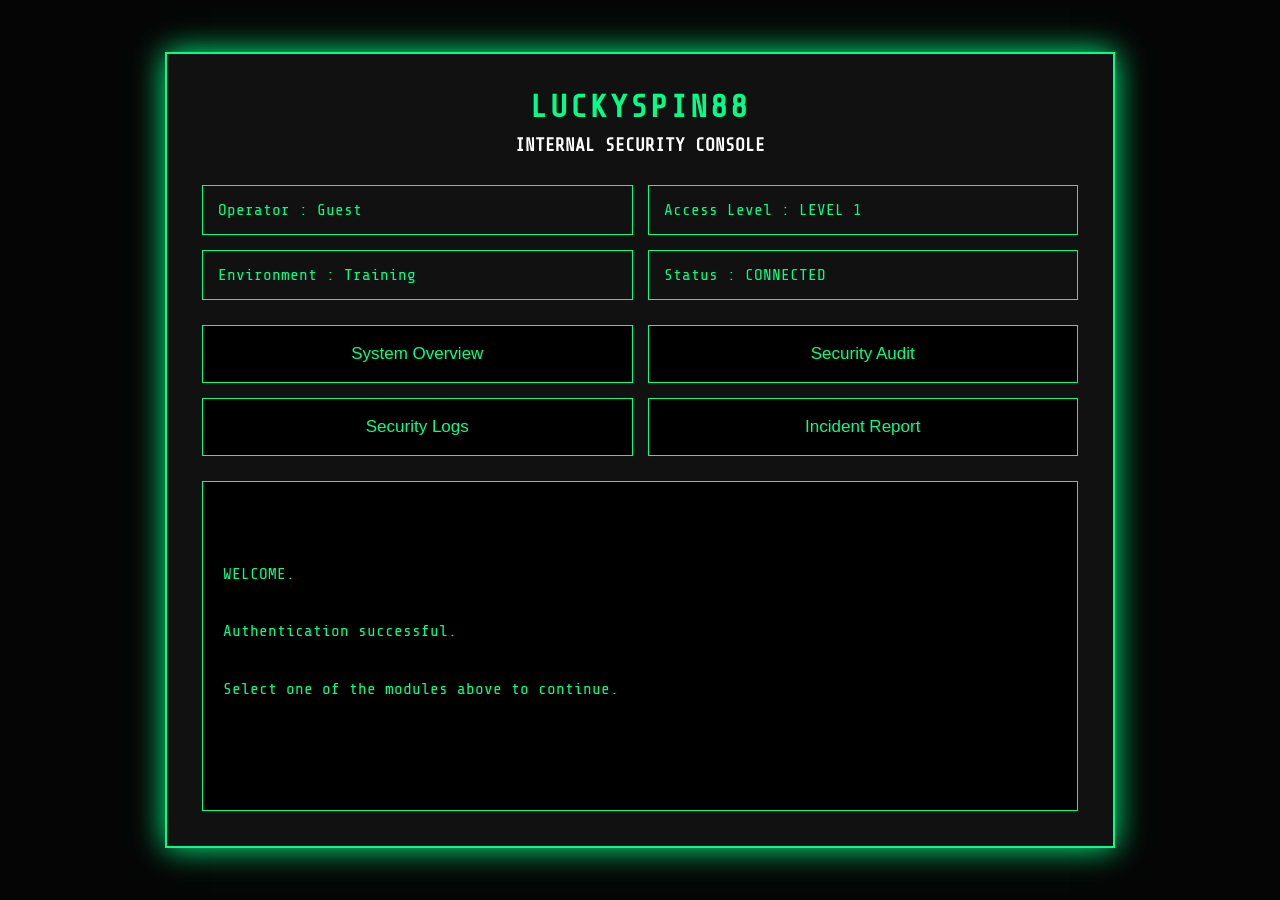
==== dashboard.html @ 7930308b "Update dashboard.html" ====
<!DOCTYPE html>
<html lang="en">
<head>

<meta charset="UTF-8">
<meta name="viewport" content="width=device-width, initial-scale=1.0">

<title>LuckySpin88 - Internal Security Console</title>

<link href="https://fonts.googleapis.com/css2?family=Share+Tech+Mono&display=swap" rel="stylesheet">

<style>

*{
margin:0;
padding:0;
box-sizing:border-box;
}

body{

background:#050505;
font-family:'Share Tech Mono', monospace;
color:#00ff88;

display:flex;
justify-content:center;
align-items:center;

height:100vh;

}

.panel{

width:950px;

background:#111;

border:2px solid #00ff88;

padding:35px;

box-shadow:0 0 30px #00ff88;

}

h1{

text-align:center;
letter-spacing:3px;

}

h2{

text-align:center;

margin-top:10px;

color:white;

margin-bottom:30px;

font-size:18px;

}

.status{

display:grid;

grid-template-columns:1fr 1fr;

gap:15px;

margin-bottom:25px;

}

.box{

border:1px solid #00ff88;

padding:15px;

}

.menu{

display:grid;

grid-template-columns:repeat(2,1fr);

gap:15px;

margin-bottom:25px;

}

button{

padding:18px;

background:black;

border:1px solid #00ff88;

color:#00ff88;

font-size:17px;

cursor:pointer;

transition:.3s;

}

button:hover{

background:#00ff88;

color:black;

}

#terminal{

border:1px solid #00ff88;

padding:20px;

background:black;

height:330px;

overflow:auto;

white-space:pre-line;

line-height:1.8;

}

</style>

</head>

<body>

<div class="panel">

<h1>LUCKYSPIN88</h1>

<h2>INTERNAL SECURITY CONSOLE</h2>

<div class="status">

<div class="box">
Operator : Guest
</div>

<div class="box">
Access Level : LEVEL 1
</div>

<div class="box">
Environment : Training
</div>

<div class="box">
Status : CONNECTED
</div>

</div>

<div class="menu">

<button onclick="overview()">
System Overview
</button>

<button onclick="audit()">
Security Audit
</button>

<button onclick="logs()">
Security Logs
</button>

<button onclick="report()">
Incident Report
</button>

</div>

<div id="terminal">

WELCOME.

Authentication successful.

Select one of the modules above to continue.

</div>

</div>

<script>

function overview(){

document.getElementById("terminal").innerHTML=`

SYSTEM OVERVIEW

==================================

Frontend Server        ONLINE

Authentication         ONLINE

Database Cluster       ONLINE

Firewall               ACTIVE

Backup Server          ONLINE

Storage Usage          67%

CPU Usage              23%

Memory Usage           41%

Network Status         STABLE

`;

}

function audit(){

document.getElementById("terminal").innerHTML=`

SECURITY AUDIT

==================================

✓ TLS Certificate Valid

✓ Firewall Enabled

✓ Multi-Factor Authentication Active

✓ Backup Schedule Verified

⚠ Password Policy Requires Review

⚠ Software Updates Pending

Assessment Complete.

`;

}

function logs(){

document.getElementById("terminal").innerHTML=`

SECURITY LOGS

==================================

08:00  INFO      Web service started

08:03  INFO      Administrator login

08:07  INFO      Backup completed

08:11  WARNING   Multiple failed logins detected

08:15  INFO      Password reset completed

08:18  INFO      Configuration updated

08:22  WARNING   Login outside normal business hours

08:26  INFO      Audit log exported

08:31  WARNING   Large file download recorded

08:36  INFO      Session closed

==================================

Analyst Note:

Review warning events and verify
whether additional investigation
is required.

`;

}

function report(){

document.getElementById("terminal").innerHTML=`

INCIDENT REPORT

==================================

Risk Level

LOW

Findings

• Multiple failed login attempts

• Login outside normal hours

• Large download should be reviewed

Recommendations

• Update password policy

• Install pending updates

• Review administrator permissions

• Continue monitoring

MISSION COMPLETE

`;

}

</script>

</body>
</html>
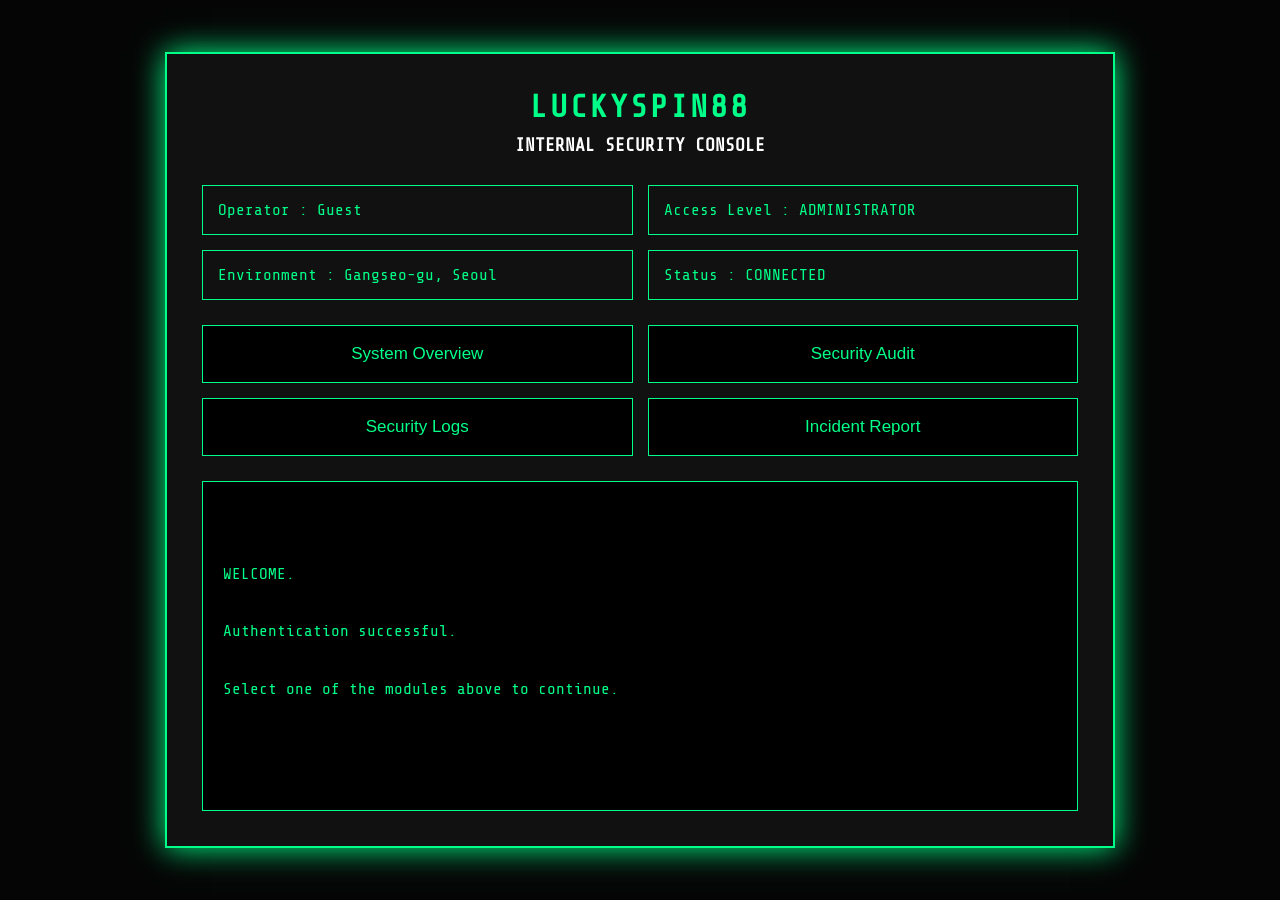
==== commit fe955706: "Update dashboard.html" ====
--- a/dashboard.html
+++ b/dashboard.html
@@ -142,6 +142,13 @@
 
 }
 
+.continue-btn{
+
+margin-top:25px;
+width:100%;
+
+}
+
 </style>
 
 </head>
@@ -161,11 +168,11 @@
 </div>
 
 <div class="box">
-Access Level : LEVEL 1
+Access Level : ADMINISTRATOR
 </div>
 
 <div class="box">
-Environment : Training
+Environment : Gangseo-gu, Seoul
 </div>
 
 <div class="box">
@@ -278,7 +285,7 @@
 
 08:07  INFO      Backup completed
 
-08:11  WARNING   Multiple failed logins detected
+08:11  WARNING   Multiple failed login attempts detected
 
 08:15  INFO      Password reset completed
 
@@ -300,6 +307,14 @@
 whether additional investigation
 is required.
 
+<br><br>
+
+<button class="continue-btn" onclick="nextStep()">
+
+CONTINUE INVESTIGATION →
+
+</button>
+
 `;
 
 }
@@ -337,6 +352,12 @@
 MISSION COMPLETE
 
 `;
+
+}
+
+function nextStep(){
+
+window.location.href="evidence.html";
 
 }
 
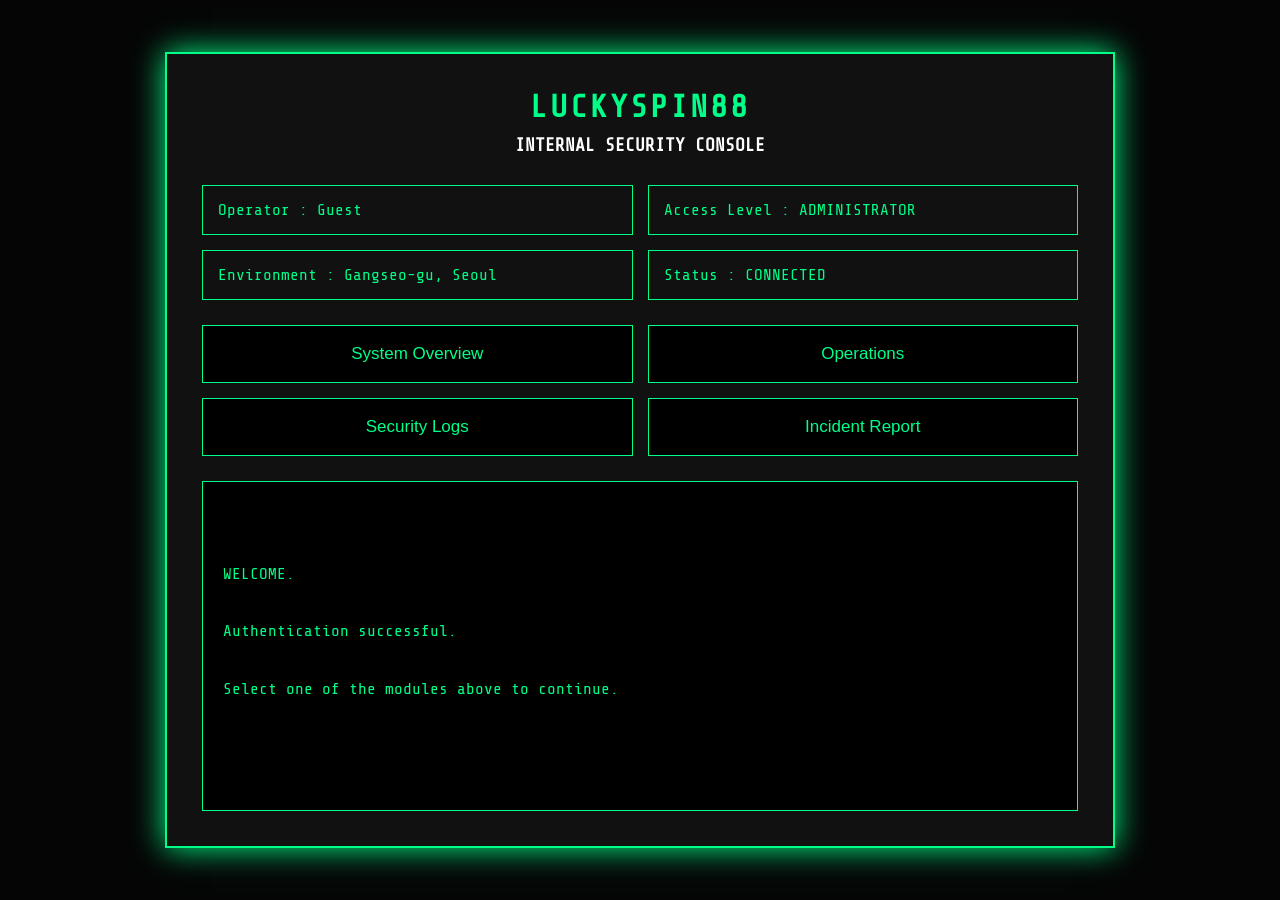
==== commit af5f82a0: "Update dashboard.html" ====
--- a/dashboard.html
+++ b/dashboard.html
@@ -188,7 +188,7 @@
 </button>
 
 <button onclick="audit()">
-Security Audit
+Operations
 </button>
 
 <button onclick="logs()">
@@ -279,33 +279,36 @@
 
 ==================================
 
-08:00  INFO      Web service started
-
-08:03  INFO      Administrator login
-
-08:07  INFO      Backup completed
-
-08:11  WARNING   Multiple failed login attempts detected
-
-08:15  INFO      Password reset completed
-
-08:18  INFO      Configuration updated
-
-08:22  WARNING   Login outside normal business hours
-
-08:26  INFO      Audit log exported
-
-08:31  WARNING   Large file download recorded
-
-08:36  INFO      Session closed
-
-==================================
-
-Analyst Note:
-
-Review warning events and verify
-whether additional investigation
-is required.
+01:12 INFO     Target domain identified
+01:15 INFO     Reconnaissance completed
+01:18 INFO     Public assets indexed
+
+01:21 INFO     Login portal detected
+01:24 WARNING  Security challenge encountered
+01:27 INFO     Alternate entry point located
+
+01:31 INFO     Database endpoint discovered
+01:34 INFO     User records enumerated
+01:36 INFO     Wallet transaction table located
+
+01:40 INFO     Jackpot payout history collected
+01:43 WARNING  Anti-bot protection triggered
+01:45 INFO     Traffic rerouted successfully
+
+01:49 INFO     Administrative panel detected
+01:52 WARNING  Elevated privilege request denied
+01:55 INFO     Evidence package generated
+
+==================================
+
+Operator Note:
+
+Target identified as an online gambling
+platform.
+
+Data collection is currently in progress.
+Awaiting further authorization before
+continuing the simulated operation.
 
 <br><br>
 
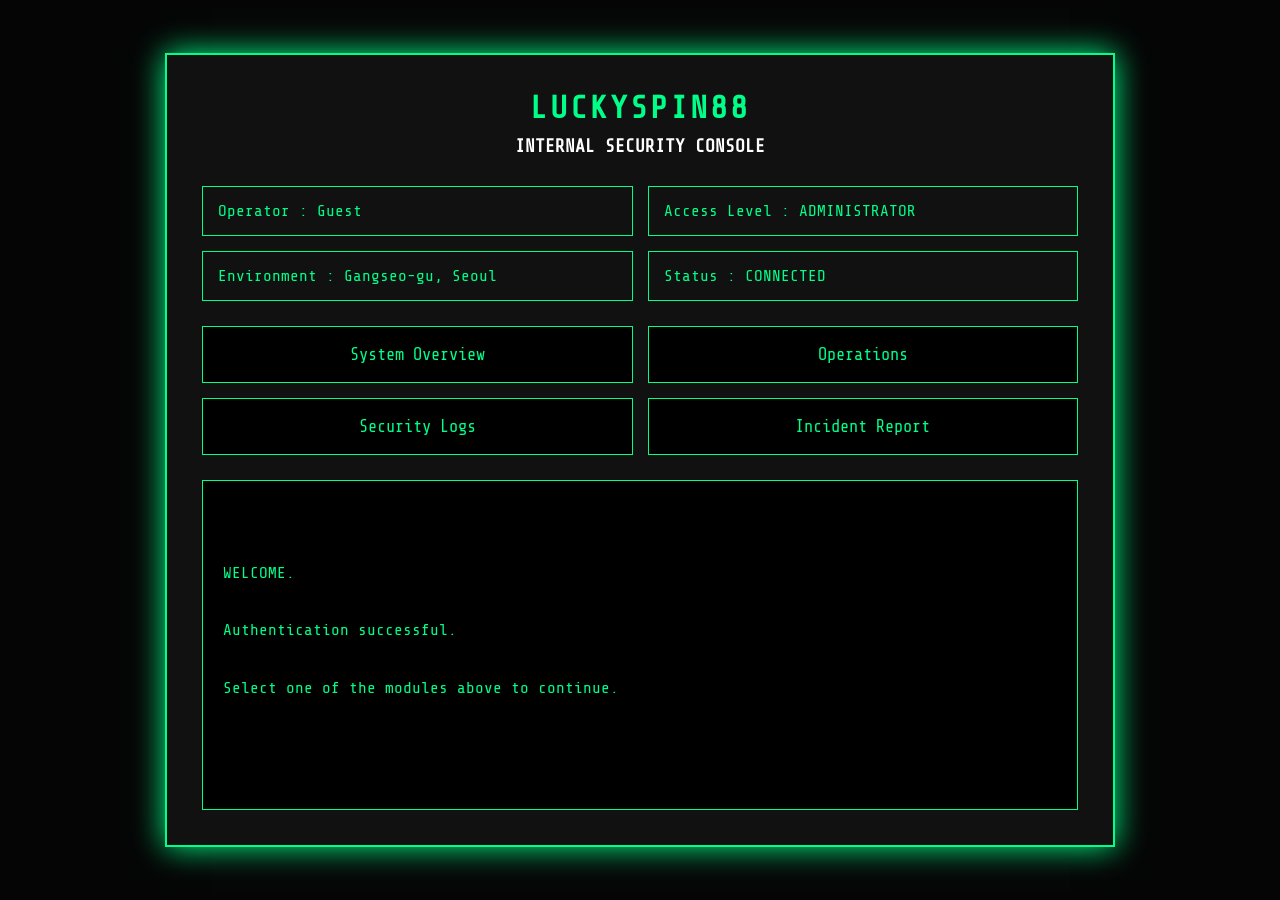
==== commit e1479f63: "Update dashboard.html" ====
--- a/dashboard.html
+++ b/dashboard.html
@@ -5,147 +5,203 @@
 <meta charset="UTF-8">
 <meta name="viewport" content="width=device-width, initial-scale=1.0">
 
-<title>LuckySpin88 - Internal Security Console</title>
+<title>LuckySpin88 - Target Operation</title>
 
 <link href="https://fonts.googleapis.com/css2?family=Share+Tech+Mono&display=swap" rel="stylesheet">
 
 <style>
 
 *{
-margin:0;
-padding:0;
-box-sizing:border-box;
+    margin:0;
+    padding:0;
+    box-sizing:border-box;
 }
 
 body{
-
-background:#050505;
-font-family:'Share Tech Mono', monospace;
-color:#00ff88;
-
-display:flex;
-justify-content:center;
-align-items:center;
-
-height:100vh;
-
+    background:#050505;
+    font-family:'Share Tech Mono', monospace;
+    color:#00ff88;
+
+    display:flex;
+    justify-content:center;
+    align-items:center;
+
+    min-height:100vh;
+    padding:20px;
 }
 
 .panel{
-
-width:950px;
-
-background:#111;
-
-border:2px solid #00ff88;
-
-padding:35px;
-
-box-shadow:0 0 30px #00ff88;
-
+    width:100%;
+    max-width:950px;
+
+    background:#111;
+
+    border:2px solid #00ff88;
+
+    padding:35px;
+
+    box-shadow:0 0 30px #00ff88;
 }
 
 h1{
-
-text-align:center;
-letter-spacing:3px;
-
+    text-align:center;
+    letter-spacing:3px;
 }
 
 h2{
-
-text-align:center;
-
-margin-top:10px;
-
-color:white;
-
-margin-bottom:30px;
-
-font-size:18px;
-
+    text-align:center;
+
+    margin-top:10px;
+    margin-bottom:30px;
+
+    color:white;
+    font-size:18px;
 }
 
 .status{
-
-display:grid;
-
-grid-template-columns:1fr 1fr;
-
-gap:15px;
-
-margin-bottom:25px;
-
+    display:grid;
+    grid-template-columns:repeat(2,1fr);
+    gap:15px;
+
+    margin-bottom:25px;
 }
 
 .box{
-
-border:1px solid #00ff88;
-
-padding:15px;
-
+    border:1px solid #00ff88;
+    padding:15px;
 }
 
 .menu{
-
-display:grid;
-
-grid-template-columns:repeat(2,1fr);
-
-gap:15px;
-
-margin-bottom:25px;
-
+    display:grid;
+    grid-template-columns:repeat(2,1fr);
+    gap:15px;
+
+    margin-bottom:25px;
 }
 
 button{
-
-padding:18px;
-
-background:black;
-
-border:1px solid #00ff88;
-
-color:#00ff88;
-
-font-size:17px;
-
-cursor:pointer;
-
-transition:.3s;
-
+    width:100%;
+    padding:18px;
+
+    background:black;
+    border:1px solid #00ff88;
+
+    color:#00ff88;
+
+    font-size:17px;
+    font-family:'Share Tech Mono', monospace;
+
+    cursor:pointer;
+    transition:.3s;
 }
 
 button:hover{
-
-background:#00ff88;
-
-color:black;
-
+    background:#00ff88;
+    color:black;
 }
 
 #terminal{
-
-border:1px solid #00ff88;
-
-padding:20px;
-
-background:black;
-
-height:330px;
-
-overflow:auto;
-
-white-space:pre-line;
-
-line-height:1.8;
-
+    border:1px solid #00ff88;
+
+    padding:20px;
+
+    background:black;
+
+    min-height:330px;
+
+    overflow:auto;
+
+    white-space:pre-line;
+
+    line-height:1.8;
 }
 
 .continue-btn{
-
-margin-top:25px;
-width:100%;
+    margin-top:25px;
+}
+
+/* ====================== */
+/* Tablet */
+/* ====================== */
+
+@media (max-width:768px){
+
+    body{
+        padding:15px;
+        align-items:flex-start;
+    }
+
+    .panel{
+        padding:25px;
+    }
+
+    .status{
+        grid-template-columns:1fr;
+    }
+
+    .menu{
+        grid-template-columns:1fr;
+    }
+
+    h1{
+        font-size:28px;
+    }
+
+    h2{
+        font-size:16px;
+    }
+
+    button{
+        font-size:15px;
+        padding:15px;
+    }
+
+    #terminal{
+        min-height:280px;
+        font-size:14px;
+    }
+
+}
+
+/* ====================== */
+/* Mobile */
+/* ====================== */
+
+@media (max-width:480px){
+
+    body{
+        padding:10px;
+    }
+
+    .panel{
+        padding:18px;
+    }
+
+    h1{
+        font-size:24px;
+        letter-spacing:2px;
+    }
+
+    h2{
+        font-size:15px;
+    }
+
+    .box{
+        padding:12px;
+        font-size:14px;
+    }
+
+    button{
+        padding:13px;
+        font-size:14px;
+    }
+
+    #terminal{
+        min-height:240px;
+        padding:15px;
+        font-size:13px;
+        line-height:1.6;
+    }
 
 }
 
@@ -249,23 +305,30 @@
 
 document.getElementById("terminal").innerHTML=`
 
-SECURITY AUDIT
-
-==================================
-
-✓ TLS Certificate Valid
-
-✓ Firewall Enabled
-
-✓ Multi-Factor Authentication Active
-
-✓ Backup Schedule Verified
-
-⚠ Password Policy Requires Review
-
-⚠ Software Updates Pending
-
-Assessment Complete.
+OPERATION STATUS
+
+==================================
+
+✓ Target Domain Identified
+
+✓ Connection Established
+
+✓ Public Assets Mapped
+
+✓ Transaction Records Indexed
+
+⚠ Administrator Activity Detected
+
+⚠ Elevated Monitoring Enabled
+
+==================================
+
+Current Objective:
+
+Collecting publicly accessible
+information...
+
+Awaiting next operation...
 
 `;
 
@@ -330,29 +393,41 @@
 
 ==================================
 
+Target Classification
+
+ONLINE GAMBLING PLATFORM
+
 Risk Level
 
-LOW
+CRITICAL
 
 Findings
 
-• Multiple failed login attempts
-
-• Login outside normal hours
-
-• Large download should be reviewed
+• Suspicious activity detected on gambling portal
+
+• Unusual account activity recorded
+
+• Irregular transaction patterns identified
+
+• Administrative access attempts observed
+
+• High-volume data movement detected
 
 Recommendations
 
-• Update password policy
-
-• Install pending updates
-
-• Review administrator permissions
-
-• Continue monitoring
-
-MISSION COMPLETE
+• Review affected user accounts
+
+• Analyze suspicious transactions
+
+• Secure exposed system components
+
+• Monitor platform activity continuously
+
+• Preserve incident evidence
+
+==================================
+
+PLEASE PROCEED TO TERMINATION
 
 `;
 
